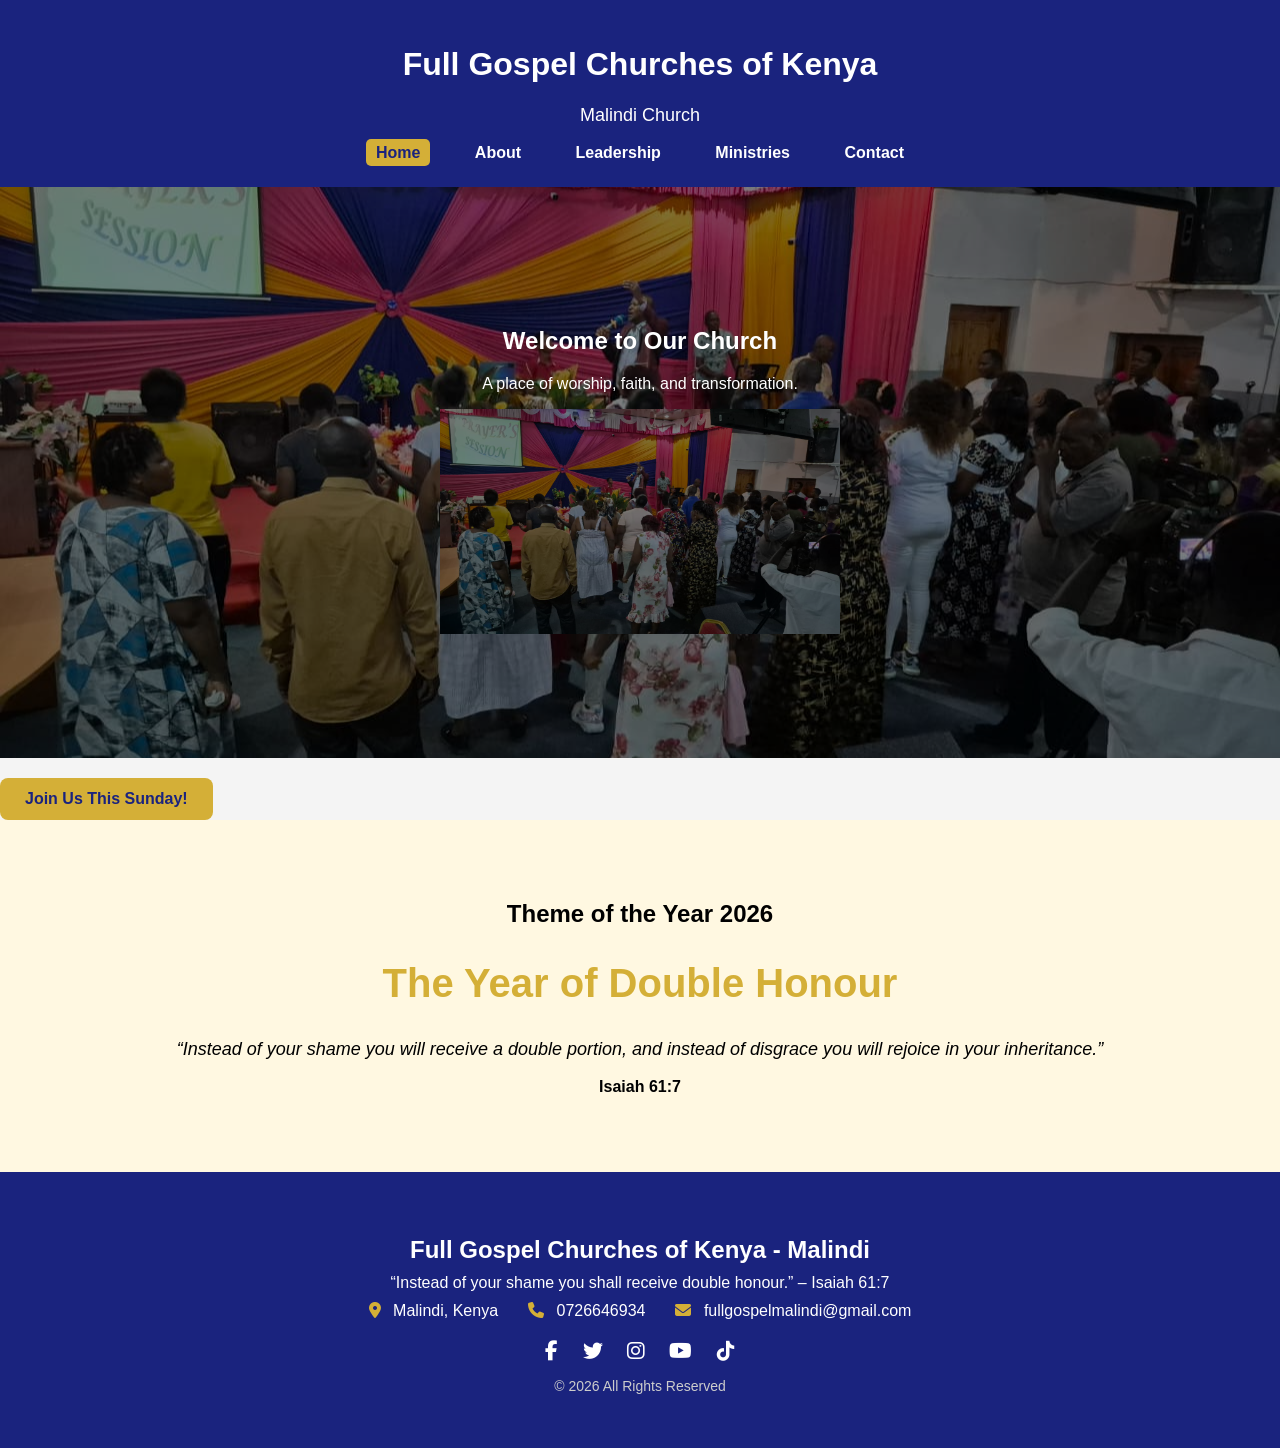
==== index.html @ b3808180 "Add files via upload" ====
<!DOCTYPE html>
<html lang="en">

<head>
<meta charset="UTF-8">
<meta name="viewport" content="width=device-width, initial-scale=1.0">
<title>Full Gospel Churches of Kenya - Malindi</title>
<link rel="stylesheet" href="style.css">
<style>
html {
  scroll-behavior: smooth; /* smooth scrolling */
}
</style>
<link rel="stylesheet" href="https://cdnjs.cloudflare.com/ajax/libs/font-awesome/6.4.0/css/all.min.css">
</head>

<body>

<header>
<h1>Full Gospel Churches of Kenya</h1>
<p class="location">Malindi Church</p>

<nav>
<nav>
  <a href="index.html" class="active">Home</a>
  <a href="about.html">About</a>
  <a href="leadership.html">Leadership</a>
  <a href="ministries.html">Ministries</a>
  <a href="contacts.html">Contact</a>
</nav>
</nav>
</header>

<section class="hero">
<h2>Welcome to Our Church</h2>
<p>A place of worship, faith, and transformation.</p>

<img src="church.jpeg" width="400">
</section>
<a href="contacts.html" class="join-btn">Join Us This Sunday!</a>
<section class="theme">
<h2>Theme of the Year 2026</h2>
<h1 class="theme-title">The Year of Double Honour</h1>

<p class="verse">
“Instead of your shame you will receive a double portion,
and instead of disgrace you will rejoice in your inheritance.”
</p>

<p class="reference">Isaiah 61:7</p>



</section>

<footer>
  <div class="footer-content">
    <h3>Full Gospel Churches of Kenya - Malindi</h3>
    <p>“Instead of your shame you shall receive double honour.” – Isaiah 61:7</p>

    <div class="contact-info">
      <p><i class="fas fa-map-marker-alt"></i> Malindi, Kenya</p>
      <p><i class="fas fa-phone"></i> 0726646934</p>
      <p><i class="fas fa-envelope"></i> fullgospelmalindi@gmail.com</p>
    </div>

    <div class="social-media">
      <a href="https://www.facebook.com/malindifullgospel" target="_blank"><i class="fab fa-facebook-f"></i></a>
      <a href="https://www.twitter.com/fullgospelmalindi" target="_blank"><i class="fab fa-twitter"></i></a>
      <a href="https://www.instagram.com/malindifullgospel?sub_confirmation=1" target="_blank"><i class="fab fa-instagram"></i></a>
      <a href="https://www.youtube.com/channel/UC7tuicHL1_2J3beWDwTM6JQ?sub_confirmation=1" target="_blank"><i class="fab fa-youtube"></i></a>
      <a href="https://www.tiktok.com/@malindifullgospel?sub_confirmation=1" target="_blank"><i class="fab fa-tiktok"></i></a>
    </div>
  </div>

  <p class="footer-bottom">© 2026 All Rights Reserved</p>
</footer>

</body>
</html>
---- style.css ----
body{
font-family: Arial, sans-serif;
margin:0;
background:#f4f4f4;
}

header{
background:#1a237e;
color:white;
text-align:center;
padding:25px;
}

.location{
font-size:18px;
}

nav{
margin-top:10px;
}

nav a{
color:white;
margin:0 15px;
text-decoration:none;
font-weight:bold;
}

nav a:hover{
text-decoration:underline;
}

.hero{
background-image: url("church.jpeg"); /* your church photo */
background-size: cover;
background-position: center;
color:white;
text-align:center;
padding:120px 20px;
position: relative;
}

.hero::after{
content:"";
position:absolute;
top:0;
left:0;
width:100%;
height:100%;
background: rgba(0,0,0,0.5); /* dark overlay */
z-index:0;
}

.hero h2,
.hero p,
.hero .btn{
position: relative;
z-index:1;
}

.btn{
display:inline-block;
margin-top:20px;
padding:15px 30px;
background:#d4af37;
color:white;
text-decoration:none;
border-radius:50px;
font-weight:bold;
transition: 0.3s;
}

.btn:hover{
background:#b8860b;
transform: scale(1.05);
}

.theme{
background:#fff8e1;
text-align:center;
padding:60px 20px;
}

.theme-title{
color:#d4af37;
font-size:40px;
}

.verse{
font-style:italic;
font-size:18px;
margin-top:20px;
}

.reference{
font-weight:bold;
margin-top:10px;
}

.services{
background:white;
text-align:center;
padding:60px 20px;
}

.service-box{
display:inline-block;
background:#e3f2fd;
padding:20px;
margin:15px;
width:220px;
border-radius:8px;
box-shadow:0 2px 5px rgba(0,0,0,0.1);
}

.about{
padding:60px 20px;
text-align:center;
background:#f4f4f4;
}

.ministries{
background:white;
text-align:center;
padding:60px 20px;
}

.ministry-box{
display:inline-block;
background:#f1f8e9;
padding:20px;
margin:15px;
width:220px;
border-radius:8px;
}
.about-page{
padding:60px 20px;
max-width:900px;
margin:auto;
background:white;
line-height:1.7;
}

.about-page h2{
text-align:center;
margin-bottom:20px;
}

.about-page h3{
margin-top:25px;
color:#1a237e;
}

.about-page ul{
margin-left:20px;
}
.contact{
background:#e8eaf6;
padding:60px 20px;
text-align:center;
}

.contact h2{
font-size:32px;
color:#1a237e;
margin-bottom:20px;
}

.contact-info{
display:flex;
justify-content:center;
gap:30px;
flex-wrap:wrap;
}

.contact-box{
background:white;
padding:25px;
width:250px;
border-radius:10px;
box-shadow:0 4px 10px rgba(0,0,0,0.1);
}

.contact-box h3{
color:#1a237e;
margin-bottom:10px;
}
/* Ministries Page */

.ministries{
padding:60px 20px;
text-align:center;
background:#f4f4f4;
}

.ministries h2{
font-size:32px;
color:#1a237e;
margin-bottom:10px;
}

.intro{
max-width:700px;
margin:auto;
margin-bottom:40px;
font-size:18px;
}

.ministries-container{
display:flex;
flex-wrap:wrap;
justify-content:center;
gap:25px;
}

.ministry-box{
background:white;
width:300px;
padding:25px;
border-radius:10px;
box-shadow:0 4px 10px rgba(0,0,0,0.1);
text-align:left;
}

.ministry-box h3{
color:#1a237e;
margin-bottom:10px;
}

.ministry-box p{
font-size:16px;
line-height:1.5;
}
/* Navigation links */
nav a{
    color:white;
    margin:0 15px;
    text-decoration:none;
    font-weight:bold;
    padding:5px 10px;
    transition: 0.3s;
}

nav a:hover{
    text-decoration:underline;
}

/* Active page link */
nav a.active{
    background:#d4af37; /* gold background */
    color:#1a237e;      /* dark text */
    border-radius:5px;
}
/* Footer */
footer{
background:#1a237e;
color:white;
padding:40px 20px;
text-align:center;
}

footer .footer-content h3{
margin-bottom:10px;
font-size:24px;
}

footer .footer-content p{
margin:5px 0;
font-size:16px;
}

footer .contact-info p{
margin:5px 0;
}

footer .contact-info i{
margin-right:8px;
color:#d4af37; /* gold icon color */
}

footer .social-media{
margin:15px 0;
}

footer .social-media a{
color:white;
font-size:20px;
margin:0 10px;
transition:0.3s;
}

footer .social-media a:hover{
color:#d4af37; /* gold hover effect */
}

footer .footer-bottom{
margin-top:15px;
font-size:14px;
color:#ccc;
}
/* Map */
.map-container{
  margin-top:30px;
  width:100%;
  max-width:900px;
  height:450px;
  margin-left:auto;
  margin-right:auto;
  border-radius:10px;
  overflow:hidden;
  box-shadow:0 4px 10px rgba(0,0,0,0.1);
}

.map-container iframe{
  width:100%;
  height:100%;
  border:0;
}
.join-btn{
  display:inline-block;
  background:#d4af37;   /* gold color */
  color:#1a237e;         /* dark text */
  padding:12px 25px;
  border-radius:8px;
  text-decoration:none;
  font-weight:bold;
  margin-top:20px;
  transition:0.3s;
}

.join-btn:hover{
  background:#b9922e;    /* darker gold on hover */
  color:white;
}
/* Leadership Section */
.leadership{
  padding:60px 20px;
  background:#f4f4f4;
  text-align:center;
}

.leadership h2{
  font-size:32px;
  color:#1a237e;
  margin-bottom:10px;
}

.leadership p{
  max-width:700px;
  margin:auto;
  margin-bottom:40px;
  font-size:18px;
}

.leadership-container{
  display:flex;
  flex-wrap:wrap;
  justify-content:center;
  gap:25px;
}

.leader-card{
  background:white;
  width:250px;
  padding:20px;
  border-radius:10px;
  box-shadow:0 4px 10px rgba(0,0,0,0.1);
  text-align:center;
  transition: 0.3s;
}

.leader-card img{
  width:150px;
  height:150px;
  border-radius:50%;
  object-fit:cover;
  margin-bottom:15px;
}

.leader-card h3{
  color:#1a237e;
  margin-bottom:5px;
}

.leader-card p{
  font-size:16px;
  color:#555;
  margin-bottom:10px;
}

/* Quotes under each leader */
.leader-card blockquote{
  font-style: italic;
  font-size: 14px;
  color: #555;
  margin-top: 10px;
  line-height: 1.4;
}

/* Hover effect for cards */
.leader-card:hover{
  transform: translateY(-5px);
  box-shadow:0 8px 15px rgba(0,0,0,0.2);
}
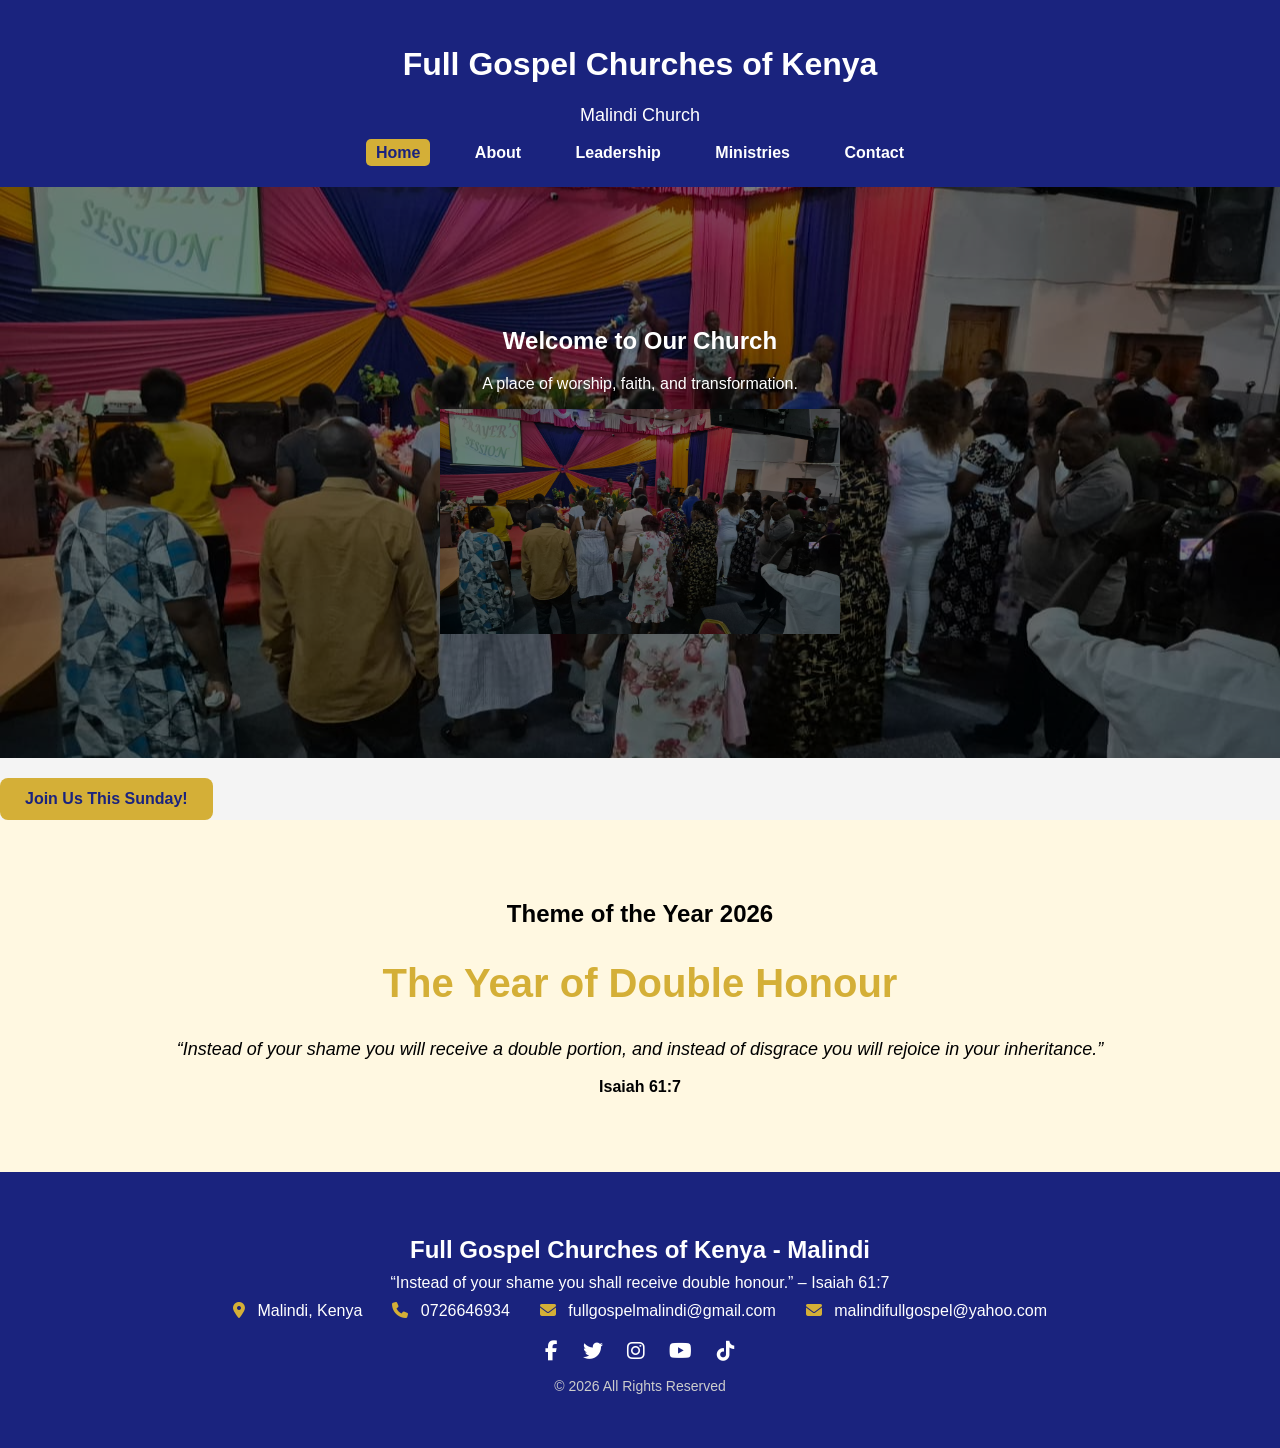
==== commit 270d25a0: "Update index.html" ====
--- a/index.html
+++ b/index.html
@@ -62,6 +62,7 @@
       <p><i class="fas fa-map-marker-alt"></i> Malindi, Kenya</p>
       <p><i class="fas fa-phone"></i> 0726646934</p>
       <p><i class="fas fa-envelope"></i> fullgospelmalindi@gmail.com</p>
+      <p><i class="fas fa-envelope"></i> malindifullgospel@yahoo.com</p>
     </div>
 
     <div class="social-media">
@@ -77,4 +78,4 @@
 </footer>
 
 </body>
-</html>+</html>
--- a/style.css
+++ b/style.css
@@ -401,4 +401,68 @@
 .leader-card:hover{
   transform: translateY(-5px);
   box-shadow:0 8px 15px rgba(0,0,0,0.2);
-}+}
+.about-church{
+max-width:900px;
+margin:auto;
+padding:50px 20px;
+line-height:1.7;
+}
+
+.about-church h2{
+color:#1a237e;
+text-align:center;
+margin-bottom:20px;
+}
+
+.about-church h3{
+margin-top:30px;
+color:#333;
+}
+
+.about-church ul{
+margin-left:20px;
+margin-top:10px;
+}
+
+.about-church li{
+margin-bottom:8px;
+}
+.other-ministries{
+padding:60px 20px;
+background:#f5f5f5;
+text-align:center;
+}
+
+.other-ministries h2{
+color:#1a237e;
+margin-bottom:40px;
+}
+
+.ministries-container{
+display:flex;
+flex-wrap:wrap;
+justify-content:center;
+gap:25px;
+}
+
+.ministry-card{
+background:white;
+width:260px;
+padding:20px;
+border-radius:10px;
+box-shadow:0 4px 10px rgba(0,0,0,0.1);
+text-align:left;
+}
+
+.ministry-card h3{
+color:#1a237e;
+margin-bottom:10px;
+}
+
+
+.ministry-card:hover{
+transform:translateY(-5px);
+transition:0.3s;
+box-shadow:0 8px 15px rgba(0,0,0,0.2);
+}
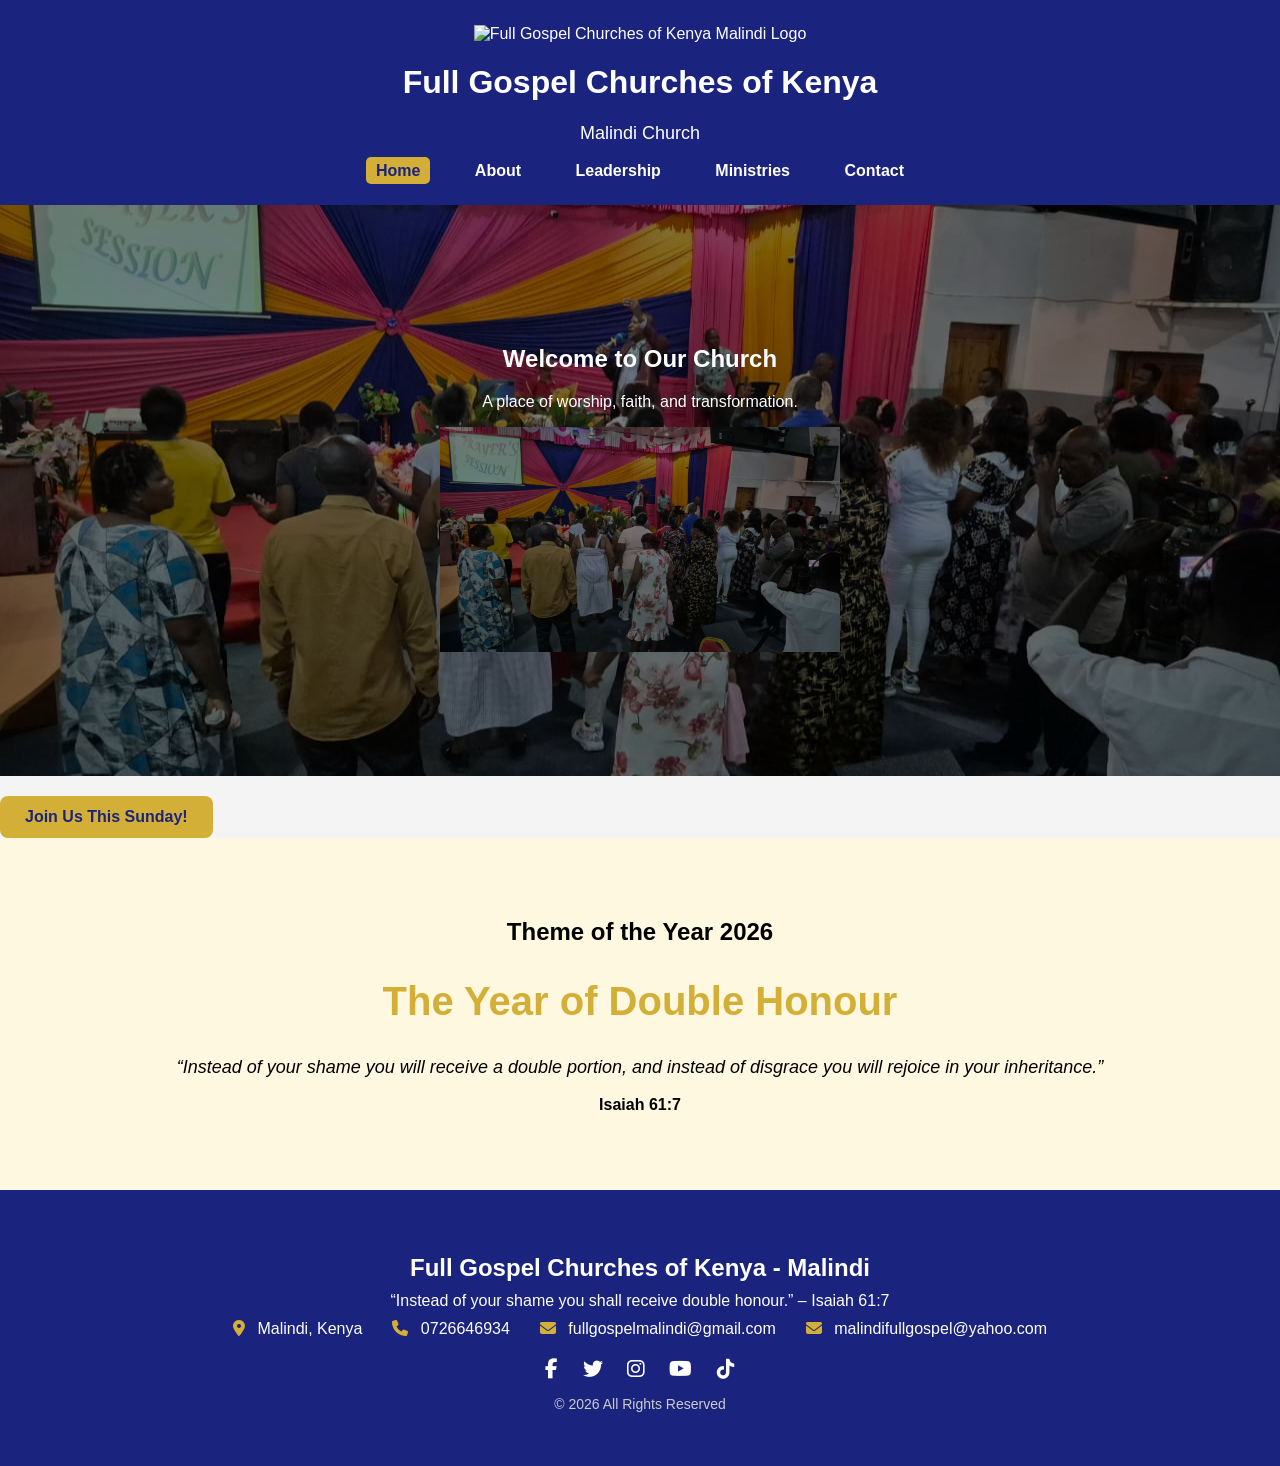
==== commit 81db4a42: "Update index.html" ====
--- a/index.html
+++ b/index.html
@@ -17,6 +17,7 @@
 <body>
 
 <header>
+<img src="images/logo.png" alt="Full Gospel Churches of Kenya Malindi Logo" class="church-logo">
 <h1>Full Gospel Churches of Kenya</h1>
 <p class="location">Malindi Church</p>
 
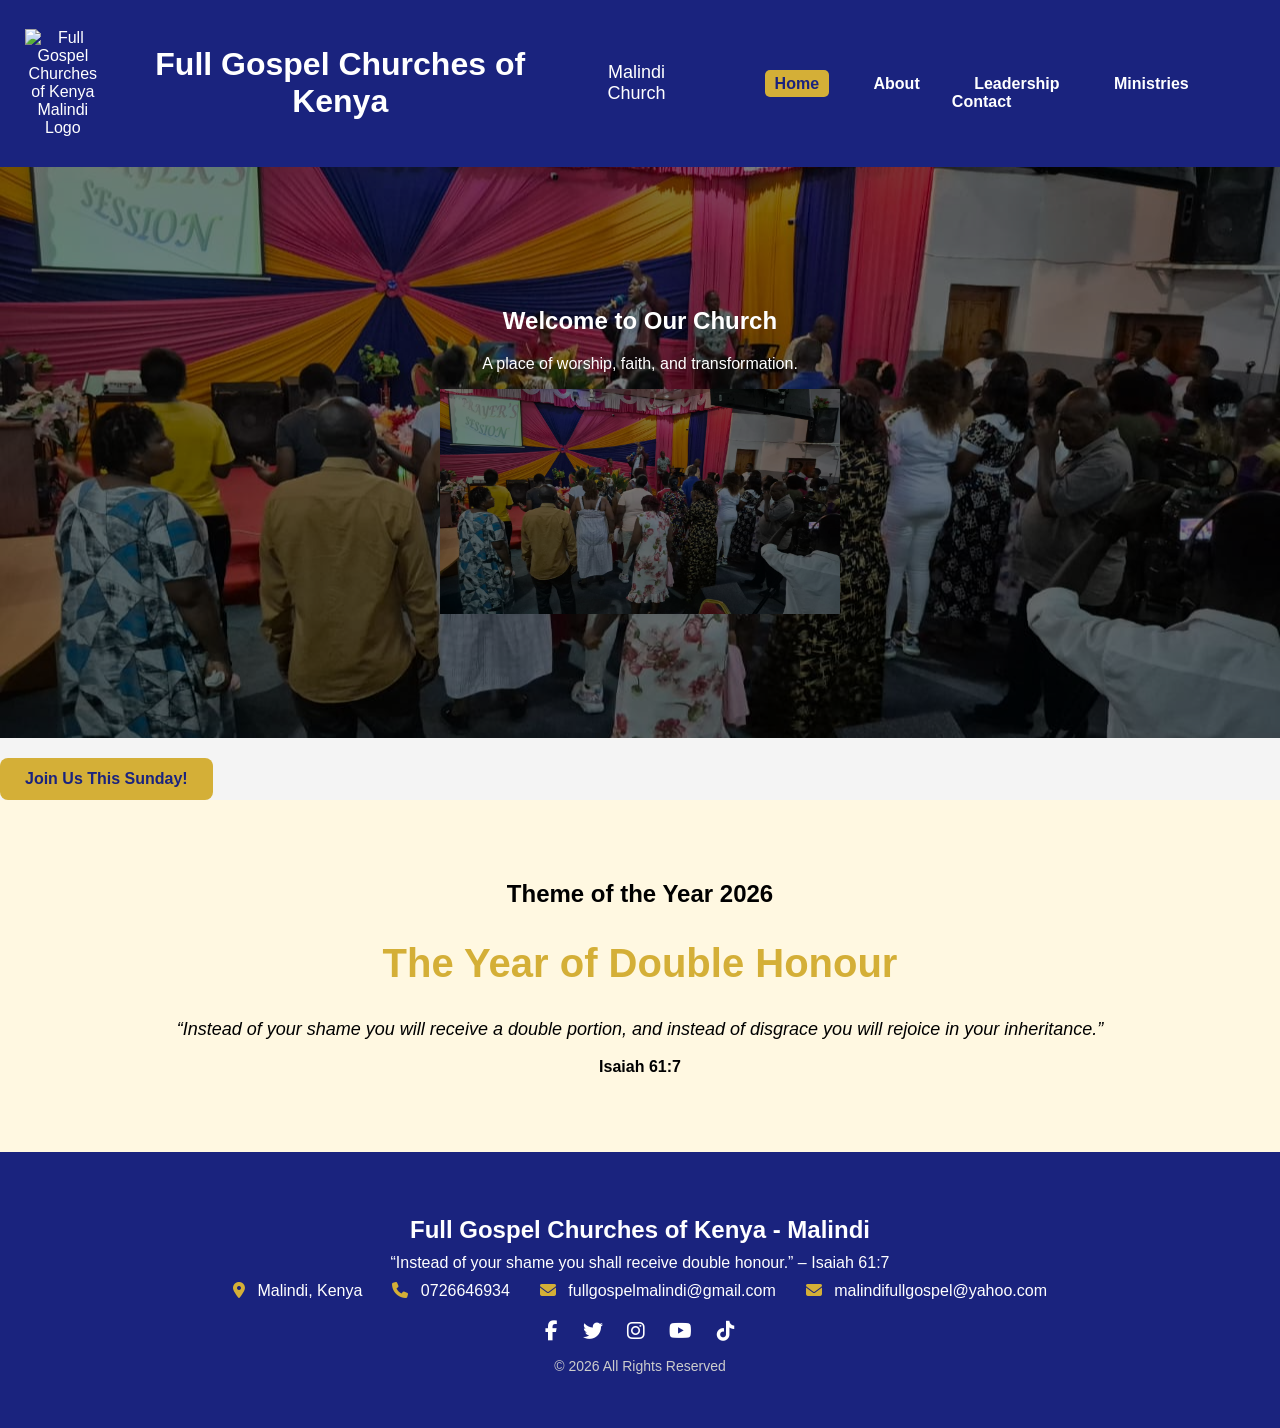
==== commit 782566e3: "Update index.html" ====
--- a/index.html
+++ b/index.html
@@ -17,7 +17,7 @@
 <body>
 
 <header>
-<img src="images/logo.png" alt="Full Gospel Churches of Kenya Malindi Logo" class="church-logo">
+<img src="logo.jpeg" alt="Full Gospel Churches of Kenya Malindi Logo" class="church-logo">
 <h1>Full Gospel Churches of Kenya</h1>
 <p class="location">Malindi Church</p>
 
--- a/style.css
+++ b/style.css
@@ -466,3 +466,15 @@
 transition:0.3s;
 box-shadow:0 8px 15px rgba(0,0,0,0.2);
 }
+header {
+    display: flex;
+    flex-direction: row;
+    align-items: center;
+    justify-content: center;
+    gap: 15px;
+}
+
+.church-logo {
+    width: 80px;
+    height: auto;
+}
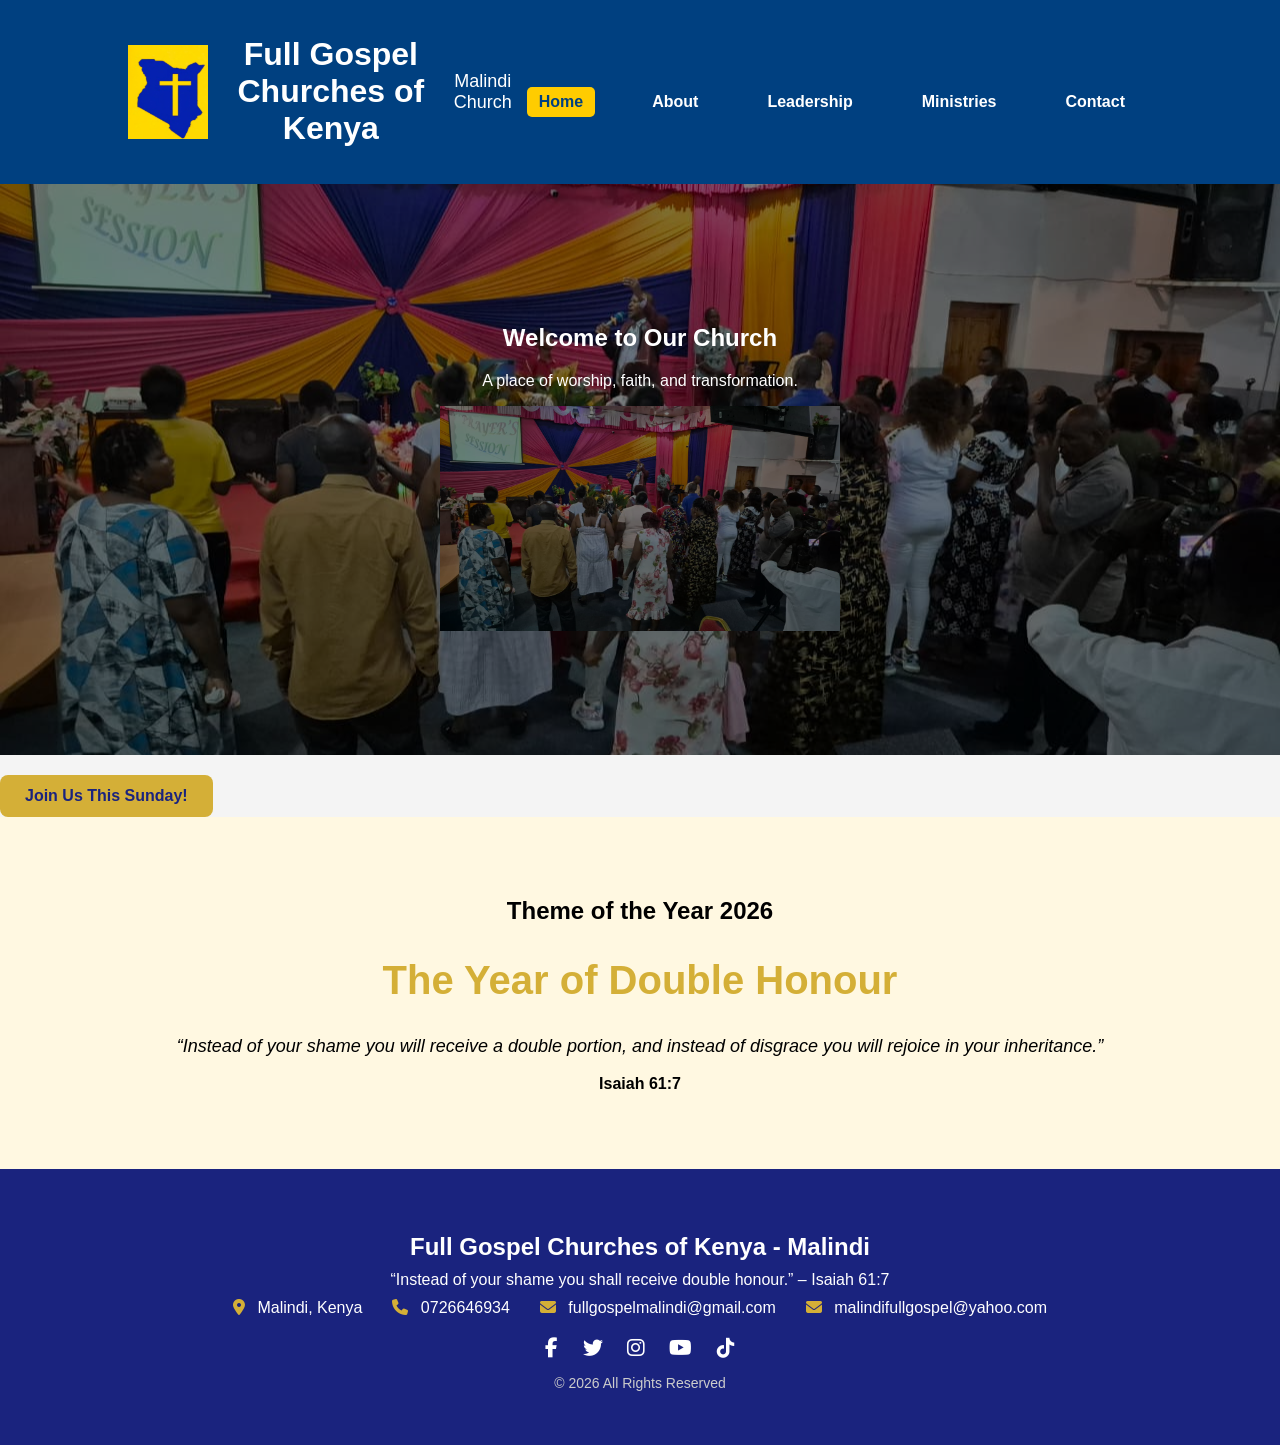
==== commit a93c91d7: "Update index.html" ====
--- a/index.html
+++ b/index.html
@@ -17,10 +17,12 @@
 <body>
 
 <header>
+<div class="header-left">
 <img src="logo.jpeg" alt="Full Gospel Churches of Kenya Malindi Logo" class="church-logo">
 <h1>Full Gospel Churches of Kenya</h1>
 <p class="location">Malindi Church</p>
-
+</div>
+  
 <nav>
 <nav>
   <a href="index.html" class="active">Home</a>
--- a/style.css
+++ b/style.css
@@ -460,7 +460,6 @@
 margin-bottom:10px;
 }
 
-
 .ministry-card:hover{
 transform:translateY(-5px);
 transition:0.3s;
@@ -468,13 +467,53 @@
 }
 header {
     display: flex;
-    flex-direction: row;
+    justify-content: space-between; /* logo left, nav right */
     align-items: center;
-    justify-content: center;
+    padding: 15px 10%;
+    background-color: #004080;
+    color: white;
+}
+
+.header-left {
+    display: flex;
+    align-items: center; /* vertically center logo and text */
+    gap: 15px; /* space between logo and text */
+}
+
+.church-logo {
+    width: 80px; /* adjust size as needed */
+    height: auto;
+}
+
+.church-name h1 {
+    font-size: 1.8em;
+    margin-bottom: 2px;
+}
+
+.church-name p {
+    font-size: 1em;
+    margin: 0;
+}
+
+nav {
+    display: flex;
     gap: 15px;
 }
 
-.church-logo {
-    width: 80px;
-    height: auto;
-}
+nav a {
+    color: white;
+    text-decoration: none;
+    font-weight: bold;
+    padding: 6px 12px;
+    border-radius: 5px;
+    transition: background-color 0.3s;
+}
+
+nav a:hover {
+    background-color: #0066cc;
+}
+
+nav a.active {
+    background-color: #ffcc00;
+    color: #004080;
+}
